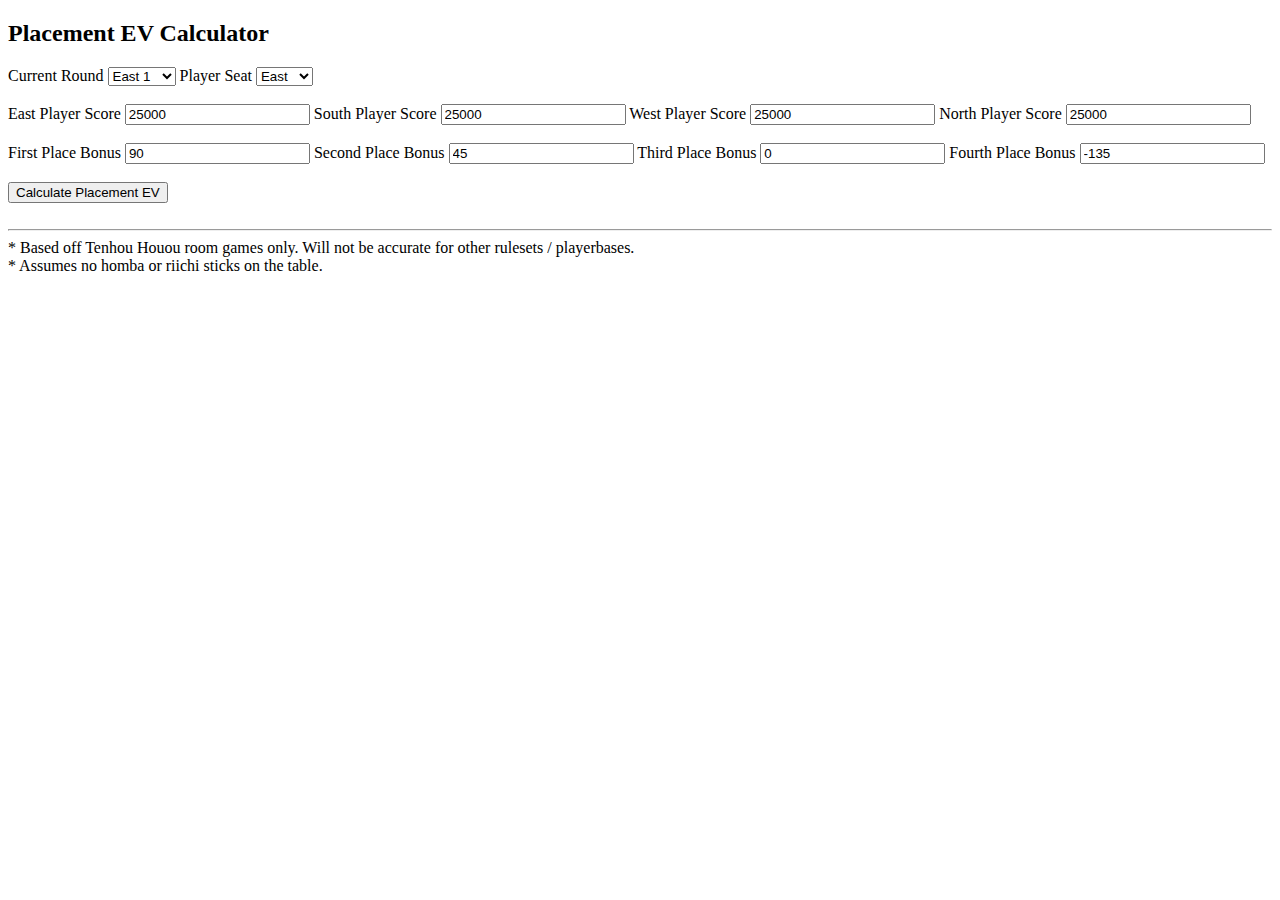
==== templates/index.html @ faf21d13 "update css" ====
<!DOCTYPE html>
<html>
<head>
  <meta charset="utf-8">
  <title>Placement EV Calculator</title>
  <link rel="stylesheet" href="static/style.css">
</head>
<body>
  <h2>Placement EV Calculator</h2>

  <form action="/placement_ev" method="get">
    <div class="grid-align">
      <label for="kyoku">Current Round</label>
      <select name="kyoku" id="kyoku">
        <option value="0">East 1</option>
        <option value="1">East 2</option>
        <option value="2">East 3</option>
        <option value="3">East 4</option>
        <option value="4">South 1</option>
        <option value="5">South 2</option>
        <option value="6">South 3</option>
        <option value="7">South 4</option>
      </select>
      
      <label for="player_seat">Player Seat</label>
      <select name="player_seat" id="player_seat">
        <option value="0">East</option>
        <option value="1">South</option>
        <option value="2">West</option>
        <option value="3">North</option>
      </select>
    </div>

    <br>

    <div class="grid-align">
      <label for="east_player_score">East Player Score</label>
      <input type="number" id="east_player_score" name="east_player_score" value="25000">

      <label for="south_player_score">South Player Score</label>
      <input type="number" id="south_player_score" name="south_player_score" value="25000">

      <label for="west_player_score">West Player Score</label>
      <input type="number" id="west_player_score" name="west_player_score" value="25000">

      <label for="north_player_score">North Player Score</label>
      <input type="number" id="north_player_score" name="north_player_score" value="25000">
    </div>
    
    <br>

    <div class="grid-align">
      <label for="first_place_bonus">First Place Bonus</label>
      <input type="number" id="first_place_bonus" name="first_place_bonus" value="90">

      <label for="second_place_bonus">Second Place Bonus</label>
      <input type="number" id="second_place_bonus" name="second_place_bonus" value="45">

      <label for="third_place_bonus">Third Place Bonus</label>
      <input type="number" id="third_place_bonus" name="third_place_bonus" value="0">

      <label for="fourth_place_bonus">Fourth Place Bonus</label>
      <input type="number" id="fourth_place_bonus" name="fourth_place_bonus" value="-135">
    </div>

    <br>

    <input type="submit" value="Calculate Placement EV">
  </form>
  <br>
  <hr>
  * Based off Tenhou Houou room games only. Will not be accurate for other rulesets / playerbases. 
  <br>
  * Assumes no homba or riichi sticks on the table.
</body>
  <script type="text/javascript" src="placement_ev.js"></script>
</html>
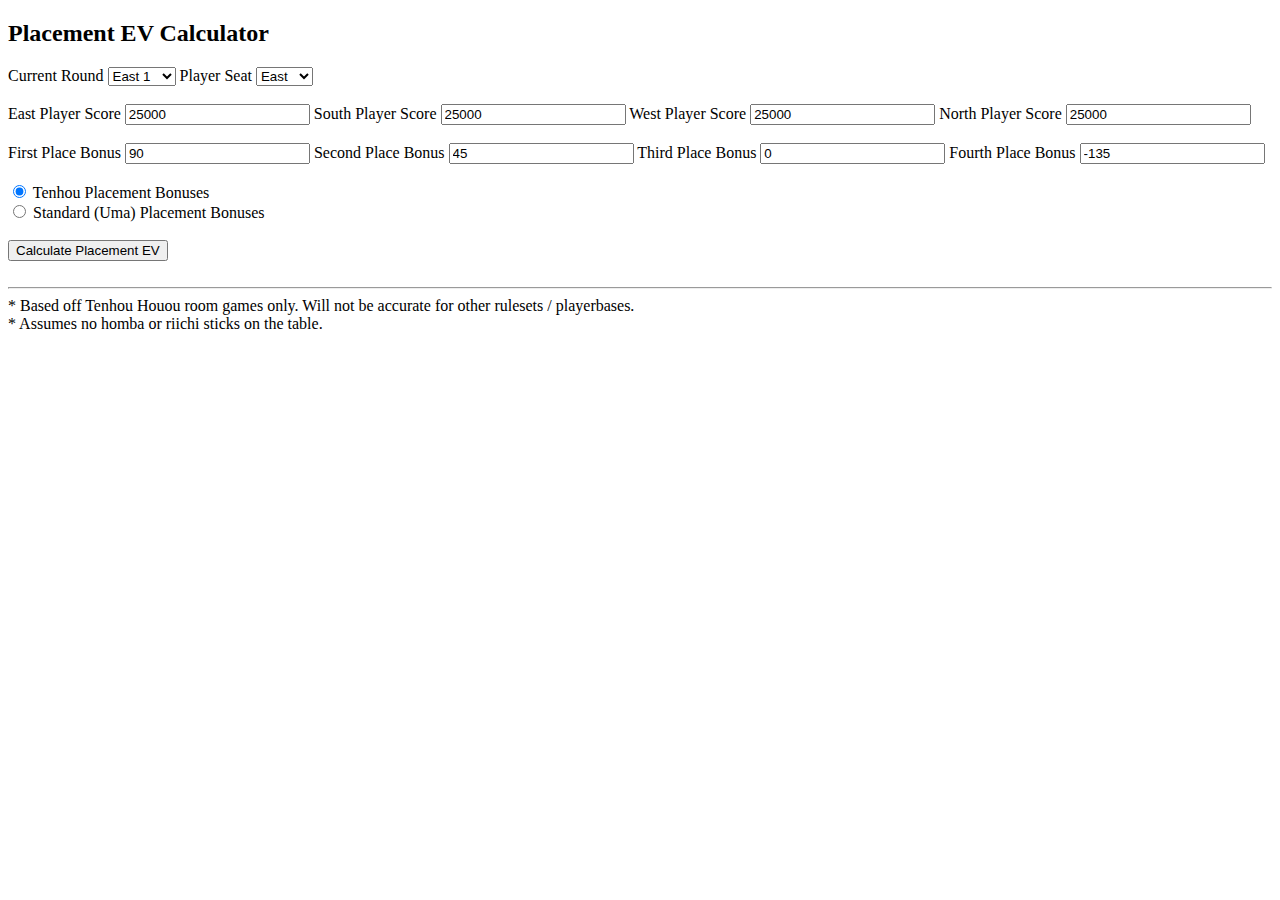
==== commit ea8bc068: "add uma bonus diff to calculators" ====
--- a/templates/index.html
+++ b/templates/index.html
@@ -65,6 +65,14 @@
 
     <br>
 
+    <input type="radio" id="tenhou_bonus" name="bonus_type" value="tenhou_bonus" checked>
+    <label for="tenhou_bonus">Tenhou Placement Bonuses</label><br>
+
+    <input type="radio" id="uma_bonus" name="bonus_type" value="uma_bonus">
+    <label for="uma_bonus">Standard (Uma) Placement Bonuses</label>
+
+    <br><br>
+
     <input type="submit" value="Calculate Placement EV">
   </form>
   <br>
@@ -73,5 +81,4 @@
   <br>
   * Assumes no homba or riichi sticks on the table.
 </body>
-  <script type="text/javascript" src="placement_ev.js"></script>
-</html>+</html>
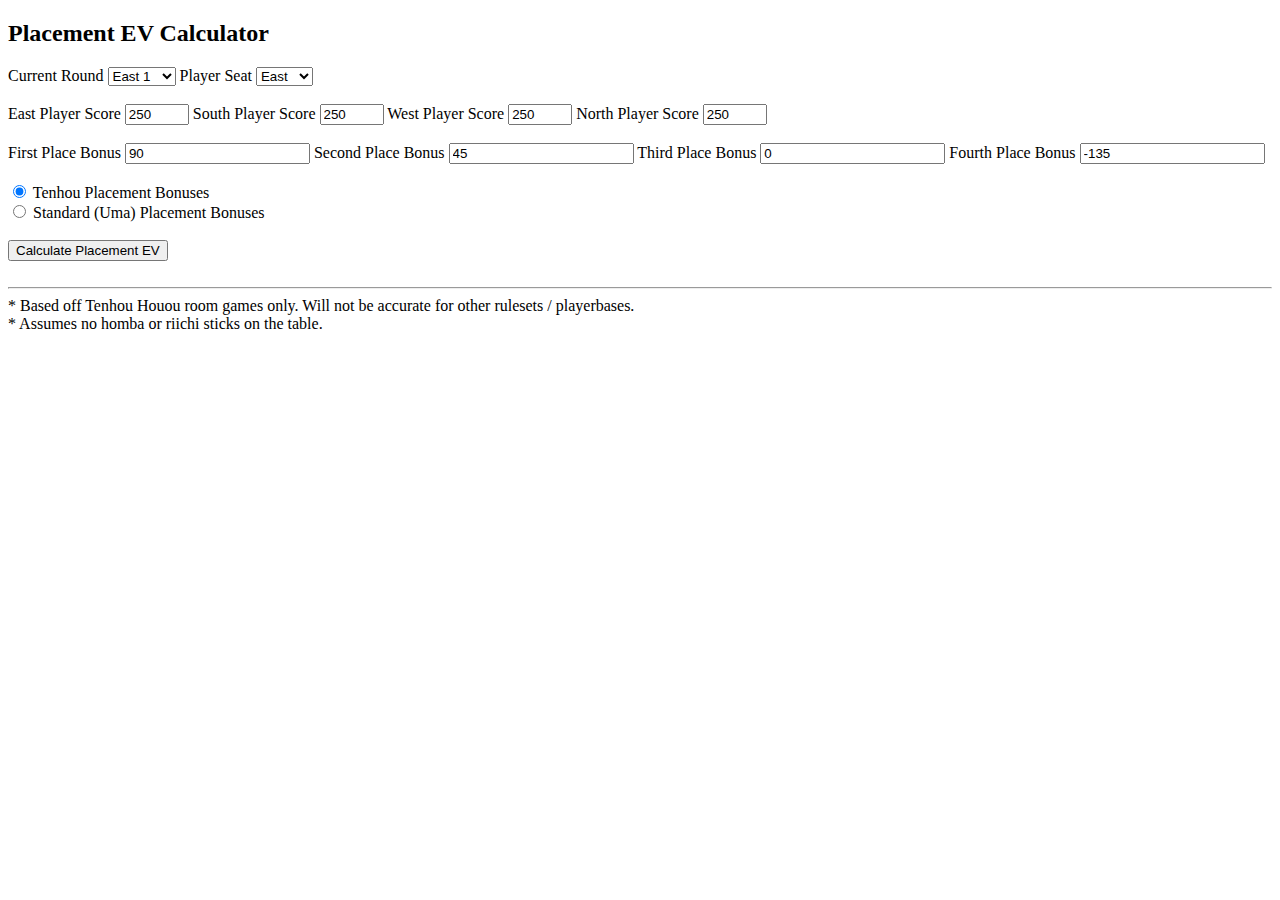
==== commit d688640d: "update input to only need first 3 digits" ====
--- a/templates/index.html
+++ b/templates/index.html
@@ -35,16 +35,16 @@
 
     <div class="grid-align">
       <label for="east_player_score">East Player Score</label>
-      <input type="number" id="east_player_score" name="east_player_score" value="25000">
+      <input type="number" id="east_player_score" name="east_player_score" value="250" min="0" max="999">
 
       <label for="south_player_score">South Player Score</label>
-      <input type="number" id="south_player_score" name="south_player_score" value="25000">
+      <input type="number" id="south_player_score" name="south_player_score" value="250" min="0" max="999">
 
       <label for="west_player_score">West Player Score</label>
-      <input type="number" id="west_player_score" name="west_player_score" value="25000">
+      <input type="number" id="west_player_score" name="west_player_score" value="250" min="0" max="999">
 
       <label for="north_player_score">North Player Score</label>
-      <input type="number" id="north_player_score" name="north_player_score" value="25000">
+      <input type="number" id="north_player_score" name="north_player_score" value="250" min="0" max="999">
     </div>
     
     <br>
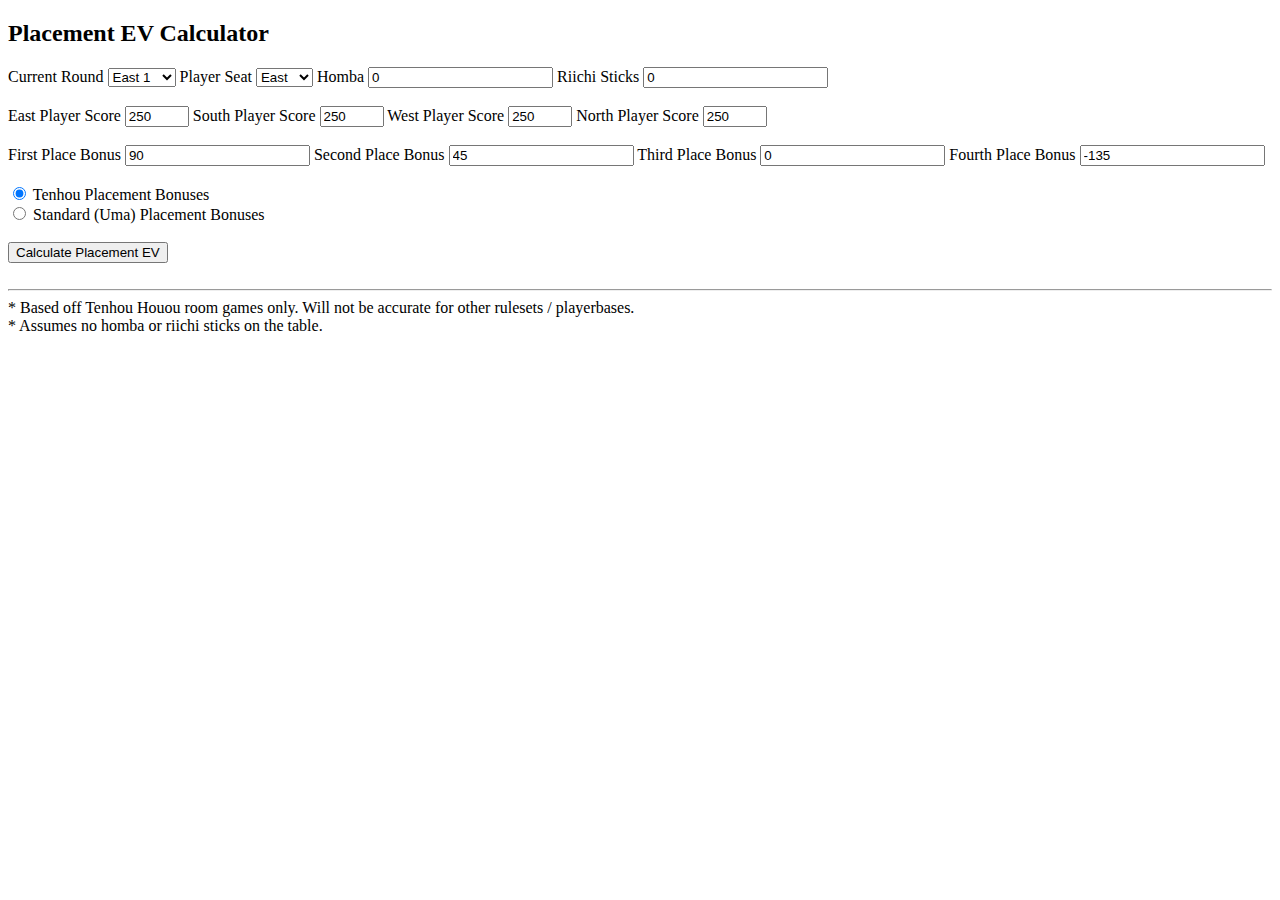
==== commit 9421beef: "use new models with homba and riichi sticks" ====
--- a/templates/index.html
+++ b/templates/index.html
@@ -21,7 +21,7 @@
         <option value="6">South 3</option>
         <option value="7">South 4</option>
       </select>
-      
+    
       <label for="player_seat">Player Seat</label>
       <select name="player_seat" id="player_seat">
         <option value="0">East</option>
@@ -29,6 +29,13 @@
         <option value="2">West</option>
         <option value="3">North</option>
       </select>
+
+      <label for="homba">Homba</label>
+      <input type="number" id="homba" name="homba" value="0" min="0">
+
+      <label for="riibou">Riichi Sticks</label>
+      <input type="number" id="riibou" name="riibou" value="0" min="0">
+
     </div>
 
     <br>
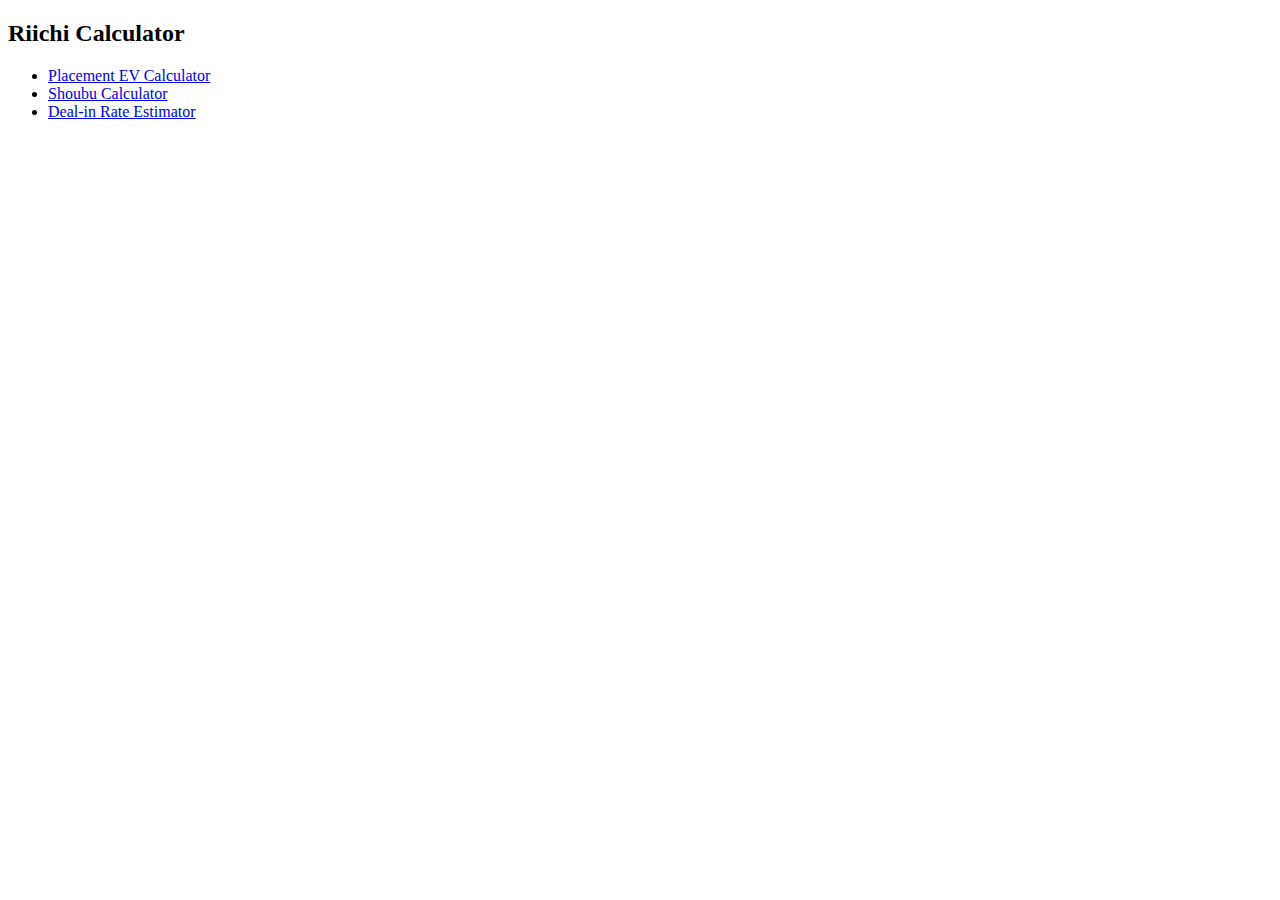
==== commit 80fa9bb2: "add index page" ====
--- a/templates/index.html
+++ b/templates/index.html
@@ -1,91 +1,18 @@
-<!DOCTYPE html>
-<html>
-<head>
-  <meta charset="utf-8">
-  <title>Placement EV Calculator</title>
-  <link rel="stylesheet" href="static/style.css">
-</head>
-<body>
-  <h2>Placement EV Calculator</h2>
-
-  <form action="/placement_ev" method="get">
-    <div class="grid-align">
-      <label for="kyoku">Current Round</label>
-      <select name="kyoku" id="kyoku">
-        <option value="0">East 1</option>
-        <option value="1">East 2</option>
-        <option value="2">East 3</option>
-        <option value="3">East 4</option>
-        <option value="4">South 1</option>
-        <option value="5">South 2</option>
-        <option value="6">South 3</option>
-        <option value="7">South 4</option>
-      </select>
-    
-      <label for="player_seat">Player Seat</label>
-      <select name="player_seat" id="player_seat">
-        <option value="0">East</option>
-        <option value="1">South</option>
-        <option value="2">West</option>
-        <option value="3">North</option>
-      </select>
-
-      <label for="homba">Homba</label>
-      <input type="number" id="homba" name="homba" value="0" min="0">
-
-      <label for="riibou">Riichi Sticks</label>
-      <input type="number" id="riibou" name="riibou" value="0" min="0">
-
-    </div>
-
-    <br>
-
-    <div class="grid-align">
-      <label for="east_player_score">East Player Score</label>
-      <input type="number" id="east_player_score" name="east_player_score" value="250" min="0" max="999">
-
-      <label for="south_player_score">South Player Score</label>
-      <input type="number" id="south_player_score" name="south_player_score" value="250" min="0" max="999">
-
-      <label for="west_player_score">West Player Score</label>
-      <input type="number" id="west_player_score" name="west_player_score" value="250" min="0" max="999">
-
-      <label for="north_player_score">North Player Score</label>
-      <input type="number" id="north_player_score" name="north_player_score" value="250" min="0" max="999">
-    </div>
-    
-    <br>
-
-    <div class="grid-align">
-      <label for="first_place_bonus">First Place Bonus</label>
-      <input type="number" id="first_place_bonus" name="first_place_bonus" value="90">
-
-      <label for="second_place_bonus">Second Place Bonus</label>
-      <input type="number" id="second_place_bonus" name="second_place_bonus" value="45">
-
-      <label for="third_place_bonus">Third Place Bonus</label>
-      <input type="number" id="third_place_bonus" name="third_place_bonus" value="0">
-
-      <label for="fourth_place_bonus">Fourth Place Bonus</label>
-      <input type="number" id="fourth_place_bonus" name="fourth_place_bonus" value="-135">
-    </div>
-
-    <br>
-
-    <input type="radio" id="tenhou_bonus" name="bonus_type" value="tenhou_bonus" checked>
-    <label for="tenhou_bonus">Tenhou Placement Bonuses</label><br>
-
-    <input type="radio" id="uma_bonus" name="bonus_type" value="uma_bonus">
-    <label for="uma_bonus">Standard (Uma) Placement Bonuses</label>
-
-    <br><br>
-
-    <input type="submit" value="Calculate Placement EV">
-  </form>
-  <br>
-  <hr>
-  * Based off Tenhou Houou room games only. Will not be accurate for other rulesets / playerbases. 
-  <br>
-  * Assumes no homba or riichi sticks on the table.
-</body>
-</html>
+<!DOCTYPE html>
+<html>
+<head>
+  <meta charset="utf-8">
+  <title>Riichi Calculator</title>
+  <link rel="stylesheet" href="static/style.css">
+</head>
+
+<body>
+  <h2>Riichi Calculator</h2>
+
+  <ul>
+    <li><a href="/placement">Placement EV Calculator</a></li>
+    <li><a href="/shoubu">Shoubu Calculator</a></li>
+    <li><a href="/deal_in">Deal-in Rate Estimator</a></li>
+  </ul>
+</body>
+</html>
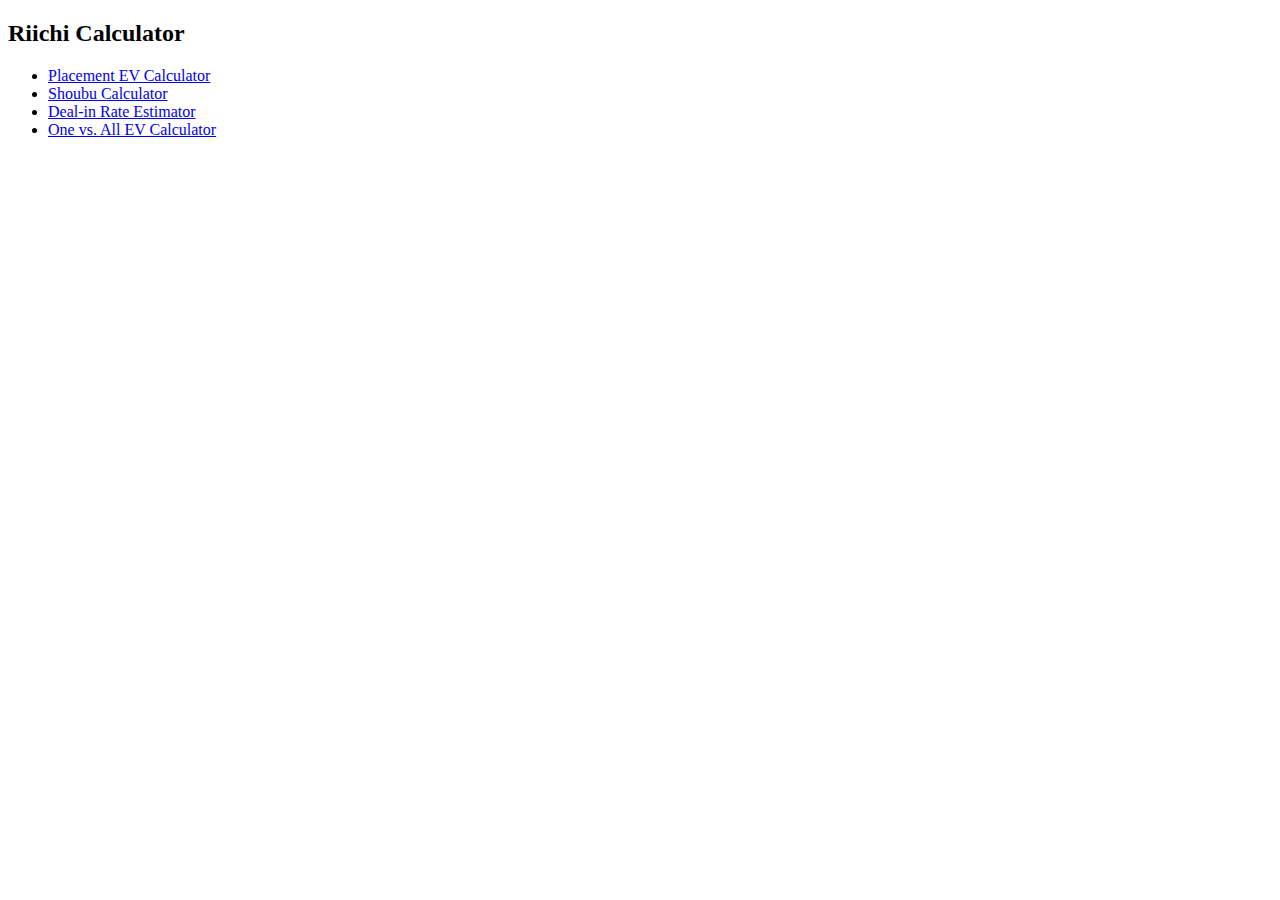
==== commit f3ce108e: "one vs all" ====
--- a/templates/index.html
+++ b/templates/index.html
@@ -13,6 +13,7 @@
     <li><a href="/placement">Placement EV Calculator</a></li>
     <li><a href="/shoubu">Shoubu Calculator</a></li>
     <li><a href="/deal_in">Deal-in Rate Estimator</a></li>
+    <li><a href="/one_vs_all">One vs. All EV Calculator</a></li>
   </ul>
 </body>
 </html>
